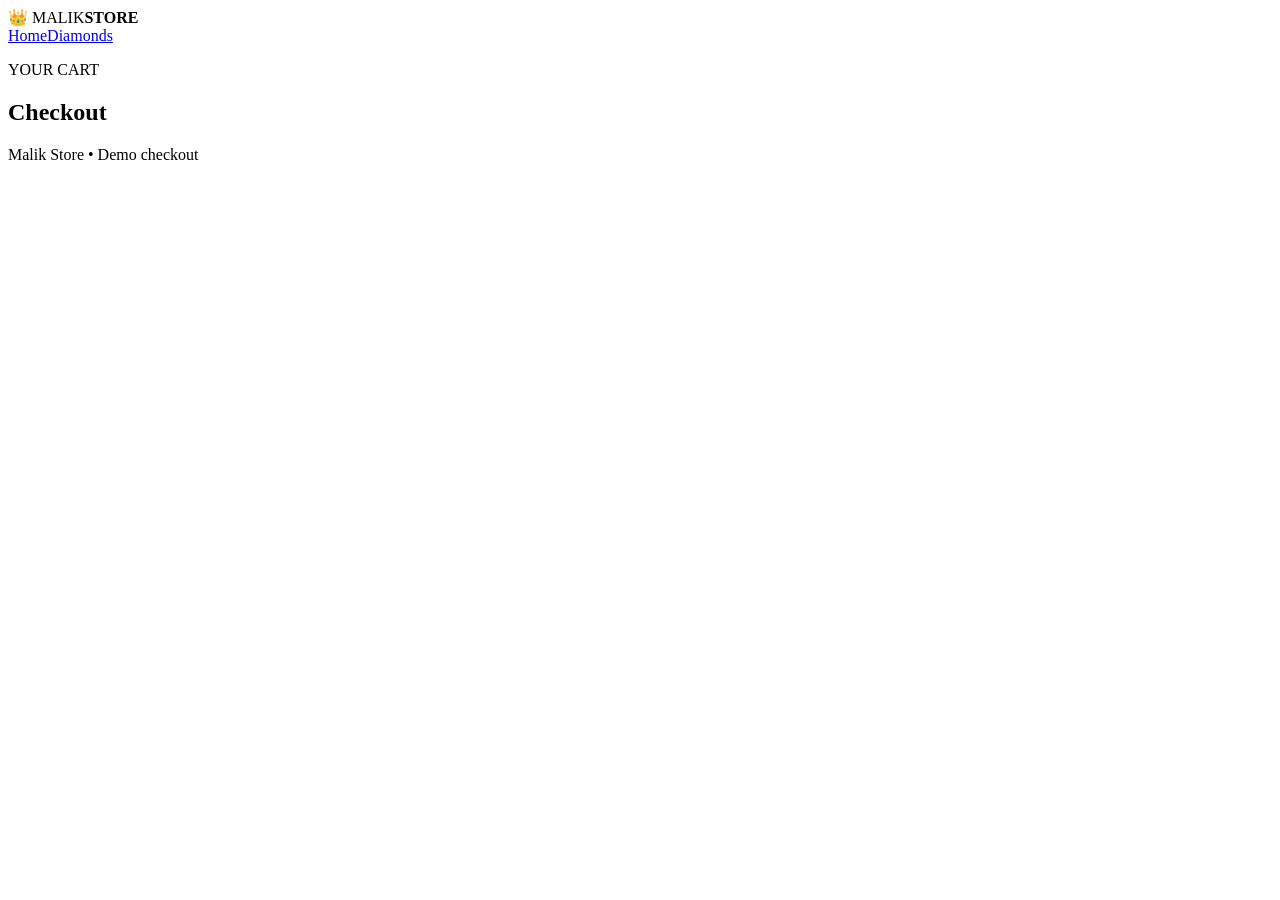
==== cart.html @ 09959bfe "Add files via upload" ====
<!doctype html><html lang="en"><head><meta charset="utf-8"><meta name="viewport" content="width=device-width,initial-scale=1"><title>Cart — Malik Store</title><link rel="stylesheet" href="style.css"></head><body>
<header><div class="logo">👑 <span>MALIK</span><b>STORE</b></div><nav><a href="index.html">Home</a><a href="index.html#diamonds">Diamonds</a></nav></header>
<main class="checkout"><div class="sectionTitle"><p>YOUR CART</p><h2>Checkout</h2></div><div id="cart"></div></main>
<footer><p>Malik Store • Demo checkout</p></footer><script src="app.js"></script></body></html>
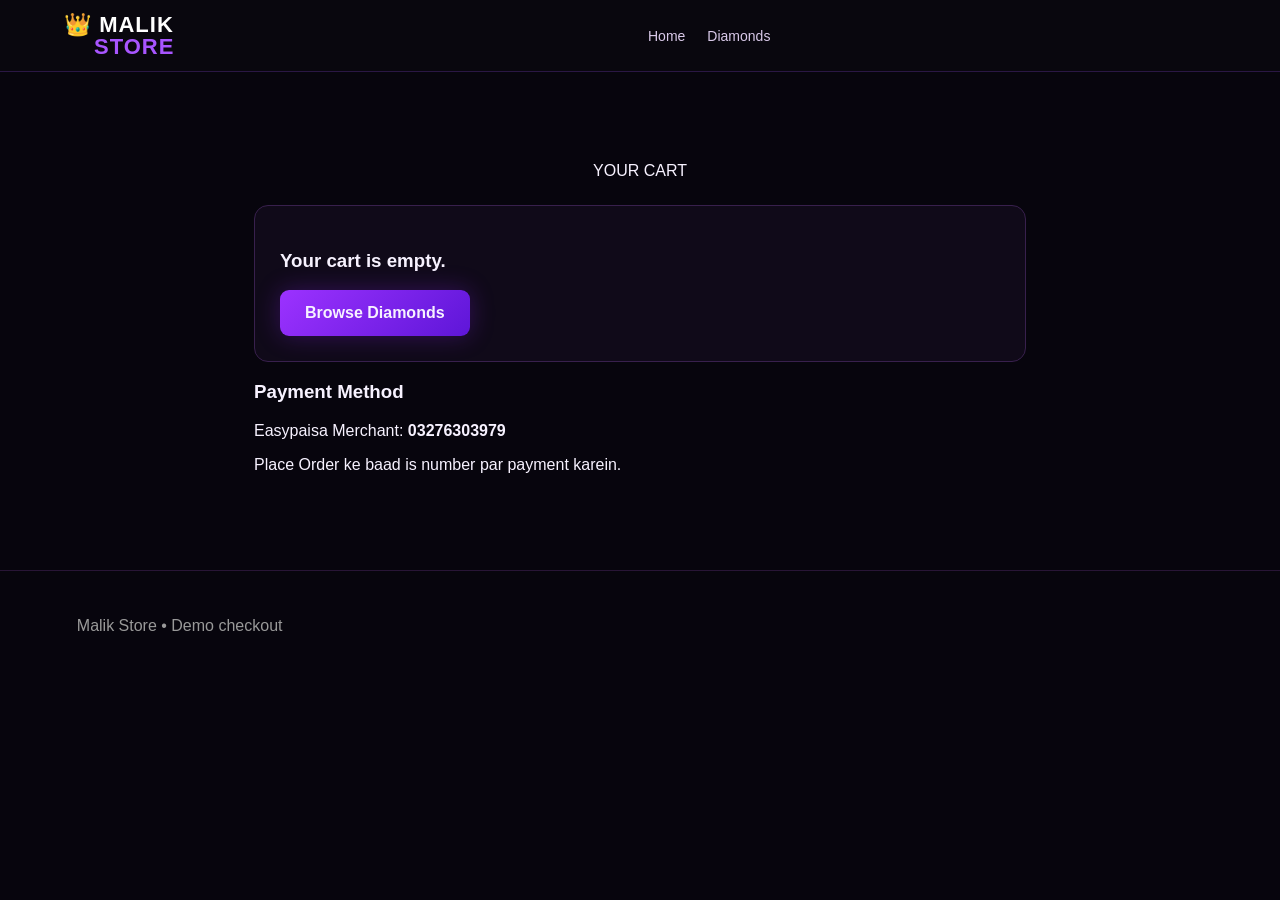
==== commit 37a0738a: "Enhance cart.html with payment method details Added payment method information to the checkout secti" ====
--- a/cart.html
+++ b/cart.html
@@ -1,4 +1,4 @@
 <!doctype html><html lang="en"><head><meta charset="utf-8"><meta name="viewport" content="width=device-width,initial-scale=1"><title>Cart — Malik Store</title><link rel="stylesheet" href="style.css"></head><body>
 <header><div class="logo">👑 <span>MALIK</span><b>STORE</b></div><nav><a href="index.html">Home</a><a href="index.html#diamonds">Diamonds</a></nav></header>
-<main class="checkout"><div class="sectionTitle"><p>YOUR CART</p><h2>Checkout</h2></div><div id="cart"></div></main>
-<footer><p>Malik Store • Demo checkout</p></footer><script src="app.js"></script></body></html>+<main class="checkout"><div class="sectionTitle">YOUR CART</div><div id="cart"></div><div class="payment-box"><h3>Payment Method</h3><p>Easypaisa Merchant: <strong>03276303979</strong></p><p>Place Order ke baad is number par payment karein.</p></div></main>
+<footer><p>Malik Store • Demo checkout</p></footer><script src="app.js"></script></body></html>
--- a/style.css
+++ b/style.css
@@ -0,0 +1 @@
+*{box-sizing:border-box}html{scroll-behavior:smooth}body{margin:0;background:#07050d;color:#f7f2ff;font-family:Arial,Helvetica,sans-serif}a{color:inherit;text-decoration:none}header{height:72px;display:flex;align-items:center;gap:28px;padding:0 5%;border-bottom:1px solid #2a1744;background:#09070e;position:sticky;top:0;z-index:5}.logo{font-weight:900;font-size:22px;letter-spacing:1px}.logo span{color:#fff}.logo b{color:#a855ff;display:block;margin-left:30px;margin-top:-4px}nav{display:flex;gap:22px;flex:1;justify-content:center}nav a{font-size:14px;color:#d9c9e9}.cart{background:#8b2cff;color:white;border:0;border-radius:10px;padding:11px 15px;font-weight:700}.cart i{background:#fff;color:#8b2cff;border-radius:50%;padding:2px 6px;font-style:normal}.hero{min-height:440px;padding:70px 9%;display:flex;align-items:center;justify-content:space-between;background:radial-gradient(circle at 70%,#54129b 0,#19082e 35%,#07050d 70%);overflow:hidden}.eyebrow,.sectionTitle p,.how p{color:#b65cff;font-weight:800;letter-spacing:3px}.hero h1{font-size:clamp(48px,8vw,90px);line-height:.88;margin:15px 0}.hero h1 strong{color:#a855ff;text-shadow:0 0 30px #8b2cff}.hero p{color:#ddd;margin-bottom:30px}.heroGem{font-size:180px;filter:drop-shadow(0 0 45px #4bbcff);transform:rotate(-10deg)}.btn{display:inline-block;background:linear-gradient(135deg,#9c32ff,#5e16d8);padding:14px 25px;border-radius:9px;font-weight:900;box-shadow:0 0 25px #7c22d955}.trust{display:grid;grid-template-columns:repeat(3,1fr);gap:1px;background:#30164d;border:1px solid #30164d;margin:0 5%}.trust div{padding:20px;background:#0e0918;font-size:17px}.trust small{display:block;color:#aaa;margin:5px 0 0 27px}.sectionTitle{text-align:center;padding:60px 15px 25px}.sectionTitle h2,.how h2{font-size:40px;margin:8px 0}.grid{display:grid;grid-template-columns:repeat(3,1fr);gap:18px;padding:10px 6% 70px}.card{background:linear-gradient(180deg,#150d22,#0c0813);border:1px solid #45206d;border-radius:16px;padding:25px;text-align:center;box-shadow:0 15px 35px #0008}.diamond{font-size:60px}.card h3{font-size:27px;margin:8px}.price{color:#ffd52a;font-size:22px;font-weight:900;margin:15px}.card button,.save{border:0;background:#8b2cff;color:#fff;border-radius:8px;padding:12px 22px;font-weight:800;cursor:pointer}.how,.support{margin:0 6% 50px;padding:35px;border:1px solid #38204d;border-radius:18px;background:#100a19}.how ol{display:grid;grid-template-columns:repeat(3,1fr);gap:15px;padding:0;list-style:none}.how li{padding:20px;background:#0a0710;border-radius:12px;color:#ddd}.how li b{display:block;color:#b65cff;font-size:30px}.support{text-align:center}.checkout,.admin{max-width:900px;margin:auto;padding:30px 5% 80px}.cartItem,.adminRow{display:flex;align-items:center;justify-content:space-between;gap:15px;background:#100a19;border:1px solid #38204d;padding:18px;margin:10px 0;border-radius:12px}.total{font-size:24px;text-align:right;margin:25px}.form{background:#100a19;padding:25px;border-radius:14px;border:1px solid #38204d}.form input{width:100%;padding:13px;margin:8px 0 14px;border-radius:8px;border:1px solid #51316b;background:#08060c;color:#fff}.note{padding:15px;background:#23132f;border-radius:10px;color:#ddd}.adminRow input{width:120px;padding:10px;background:#08060c;color:#fff;border:1px solid #5a3478;border-radius:7px}footer{border-top:1px solid #281536;padding:30px 6%;display:flex;justify-content:space-between;align-items:center;color:#999}footer .logo{color:#fff}@media(max-width:750px){header{height:auto;padding:14px 5%;flex-wrap:wrap}nav{order:3;width:100%;overflow:auto;justify-content:flex-start;padding-bottom:4px}.hero{padding:55px 8%;min-height:520px}.heroGem{font-size:100px}.trust,.grid,.how ol{grid-template-columns:1fr}.grid{padding-left:5%;padding-right:5%}.sectionTitle h2{font-size:32px}footer{flex-direction:column;gap:15px}.cartItem,.adminRow{flex-wrap:wrap}}
